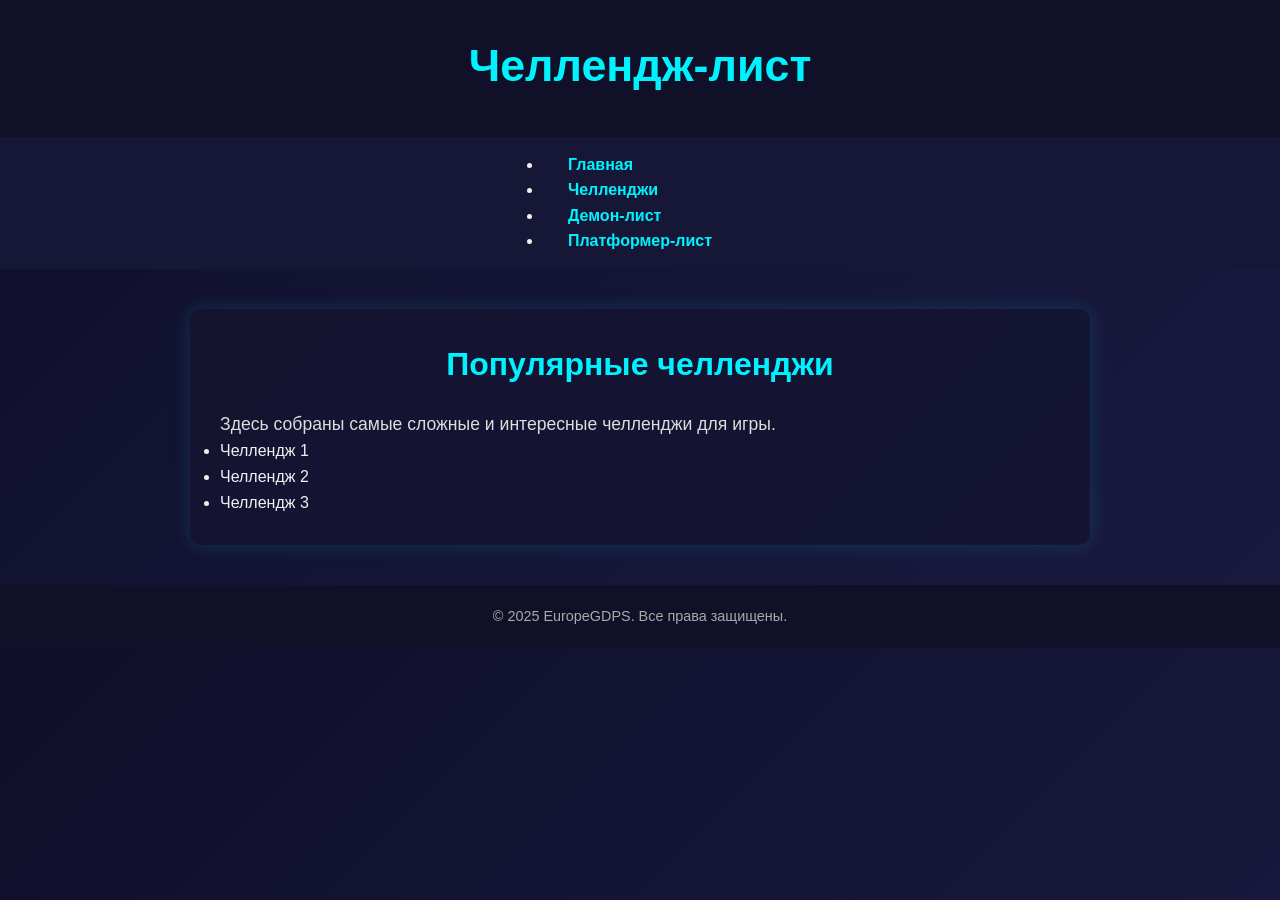
==== challenges.html @ c1ef15cb "Create challenges.html" ====
<!DOCTYPE html>
<html lang="ru">
<head>
  <meta charset="UTF-8">
  <meta name="viewport" content="width=device-width, initial-scale=1.0">
  <title>Челлендж-лист</title>
  <link rel="stylesheet" href="style.css">
</head>
<body>
  <header>
    <h1>Челлендж-лист</h1>
  </header>

  <nav>
    <ul>
      <li><a href="index.html">Главная</a></li>
      <li><a href="challenges.html">Челленджи</a></li>
      <li><a href="demonlist.html">Демон-лист</a></li>
      <li><a href="platformerlist.html">Платформер-лист</a></li>
    </ul>
  </nav>

  <main>
    <h2>Популярные челленджи</h2>
    <p>Здесь собраны самые сложные и интересные челленджи для игры.</p>
    <!-- Добавь свои челленджи ниже -->
    <ul>
      <li>Челлендж 1</li>
      <li>Челлендж 2</li>
      <li>Челлендж 3</li>
    </ul>
  </main>

  <footer>
    <p>&copy; 2025 EuropeGDPS. Все права защищены.</p>
  </footer>
</body>
</html>
---- style.css ----
* {
  margin: 0;
  padding: 0;
  box-sizing: border-box;
}

body {
  background: linear-gradient(135deg, #0f0f2b, #1a1a40);
  color: #f0f0f0;
  font-family: 'Verdana', sans-serif;
  line-height: 1.6;
}

header {
  background-color: #101028;
  padding: 30px 0;
  text-align: center;
  box-shadow: 0 4px 10px rgba(0, 0, 0, 0.5);
}

header h1 {
  font-size: 2.8rem;
  color: #00f2ff;
  margin-bottom: 5px;
}

header p {
  color: #ccc;
  font-size: 1.1rem;
}

nav {
  background-color: #161636;
  display: flex;
  justify-content: center;
  padding: 15px;
}

nav a {
  color: #00f2ff;
  text-decoration: none;
  margin: 0 25px;
  font-weight: bold;
  transition: 0.2s ease;
  font-size: 1rem;
}

nav a:hover {
  color: #ffffff;
  border-bottom: 2px solid #00f2ff;
}

main {
  max-width: 900px;
  margin: 40px auto;
  padding: 30px;
  background-color: rgba(20, 20, 50, 0.85);
  border-radius: 12px;
  box-shadow: 0 0 20px rgba(0, 255, 255, 0.15);
}

main h2 {
  font-size: 2rem;
  color: #00f2ff;
  margin-bottom: 20px;
  text-align: center;
}

main p {
  font-size: 1.1rem;
  color: #ddd;
}

footer {
  background-color: #101028;
  color: #aaa;
  text-align: center;
  padding: 20px;
  margin-top: 40px;
  font-size: 0.9rem;
}
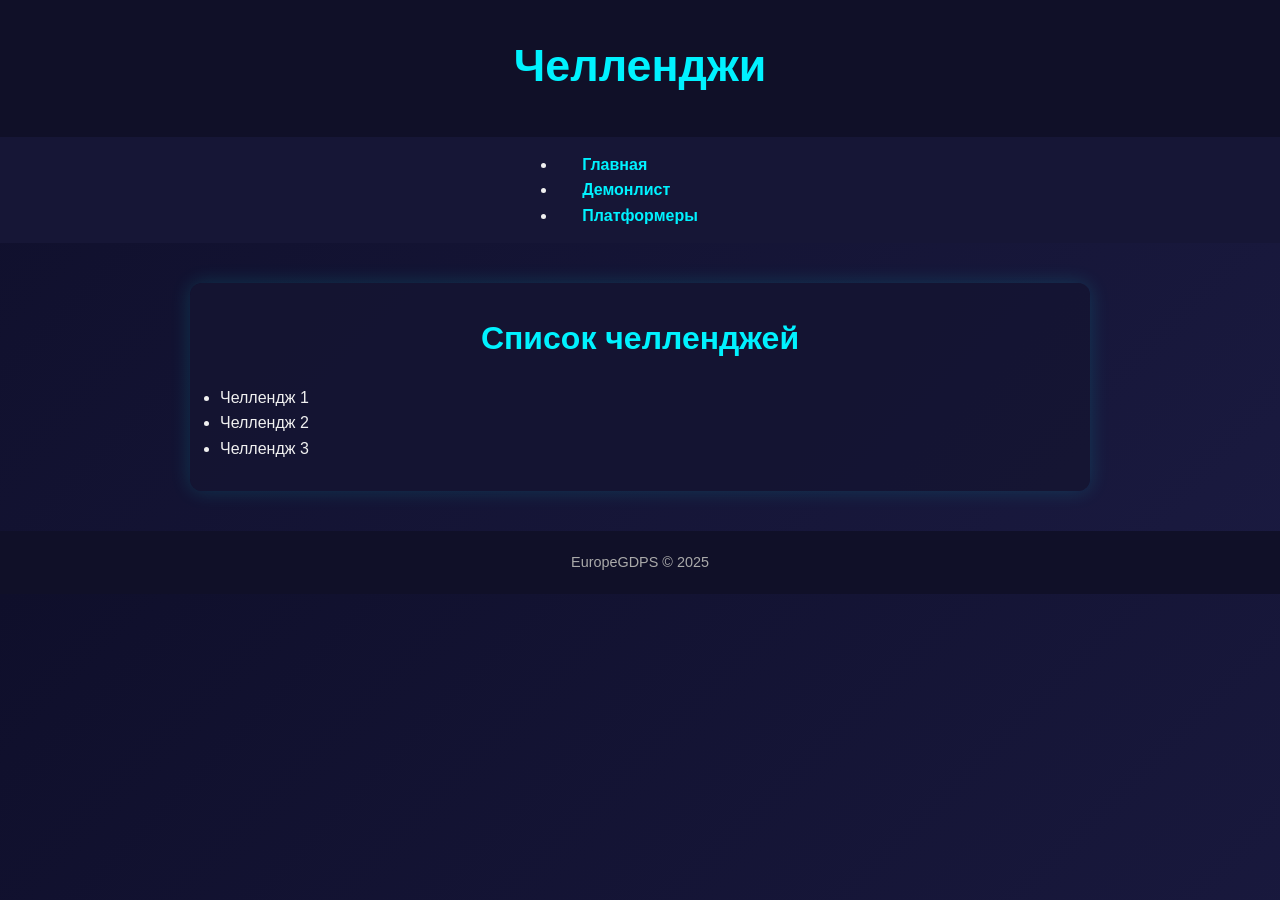
==== commit 8cde9b3e: "Update challenges.html" ====
--- a/challenges.html
+++ b/challenges.html
@@ -1,38 +1,35 @@
 <!DOCTYPE html>
 <html lang="ru">
 <head>
-  <meta charset="UTF-8">
-  <meta name="viewport" content="width=device-width, initial-scale=1.0">
-  <title>Челлендж-лист</title>
-  <link rel="stylesheet" href="style.css">
+    <meta charset="UTF-8">
+    <meta name="viewport" content="width=device-width, initial-scale=1.0">
+    <title>Челленджи</title>
+    <link rel="stylesheet" href="style.css">
 </head>
 <body>
-  <header>
-    <h1>Челлендж-лист</h1>
-  </header>
+    <header>
+        <h1>Челленджи</h1>
+    </header>
 
-  <nav>
-    <ul>
-      <li><a href="index.html">Главная</a></li>
-      <li><a href="challenges.html">Челленджи</a></li>
-      <li><a href="demonlist.html">Демон-лист</a></li>
-      <li><a href="platformerlist.html">Платформер-лист</a></li>
-    </ul>
-  </nav>
+    <nav>
+        <ul>
+            <li><a href="index.html">Главная</a></li>
+            <li><a href="demonlist.html">Демонлист</a></li>
+            <li><a href="platformerlist.html">Платформеры</a></li>
+        </ul>
+    </nav>
 
-  <main>
-    <h2>Популярные челленджи</h2>
-    <p>Здесь собраны самые сложные и интересные челленджи для игры.</p>
-    <!-- Добавь свои челленджи ниже -->
-    <ul>
-      <li>Челлендж 1</li>
-      <li>Челлендж 2</li>
-      <li>Челлендж 3</li>
-    </ul>
-  </main>
+    <main>
+        <h2>Список челленджей</h2>
+        <ul>
+            <li>Челлендж 1</li>
+            <li>Челлендж 2</li>
+            <li>Челлендж 3</li>
+        </ul>
+    </main>
 
-  <footer>
-    <p>&copy; 2025 EuropeGDPS. Все права защищены.</p>
-  </footer>
+    <footer>
+        <p>EuropeGDPS © 2025</p>
+    </footer>
 </body>
 </html>
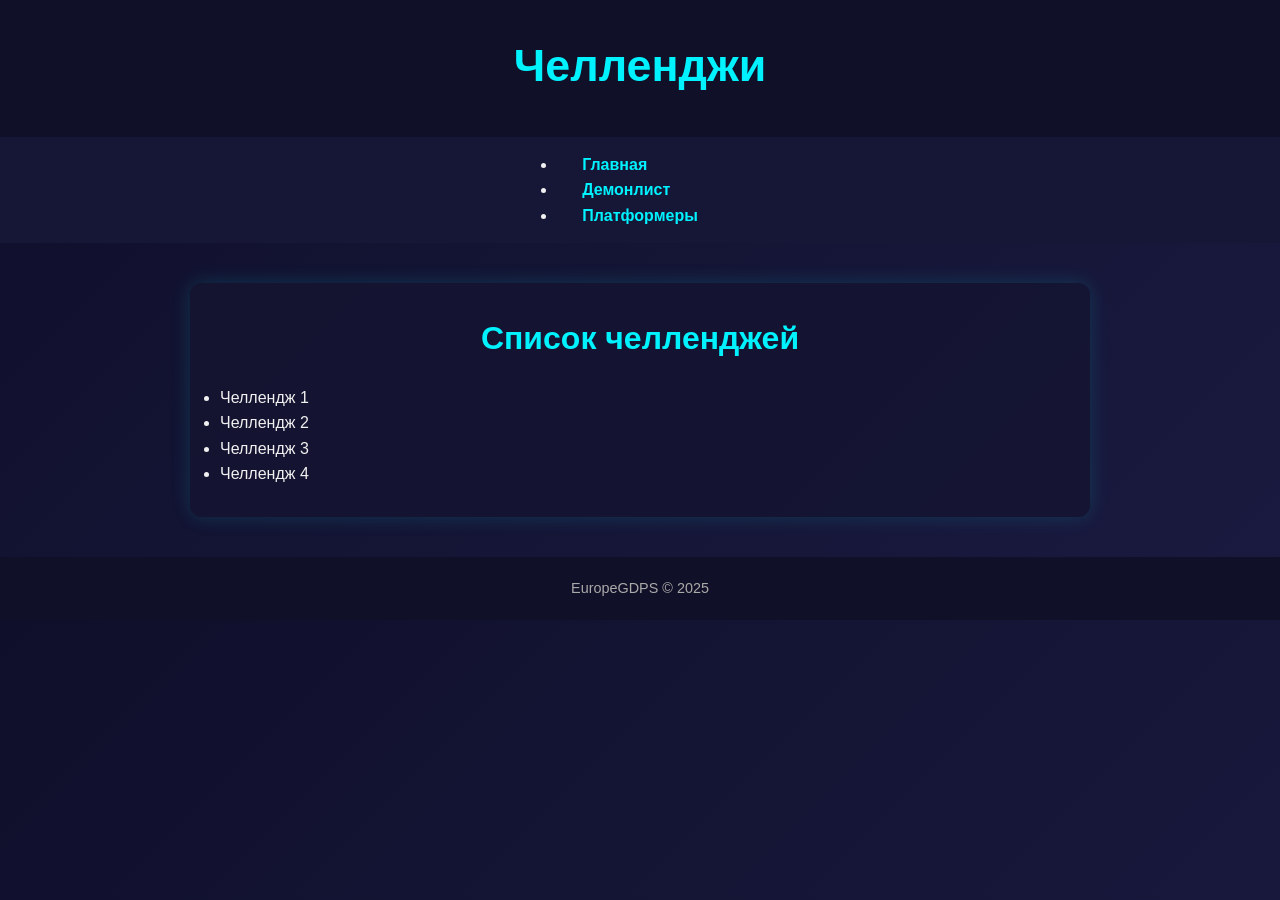
==== commit 8226f144: "Update challenges.html" ====
--- a/challenges.html
+++ b/challenges.html
@@ -25,6 +25,7 @@
             <li>Челлендж 1</li>
             <li>Челлендж 2</li>
             <li>Челлендж 3</li>
+            <li>Челлендж 4</li>
         </ul>
     </main>
 
